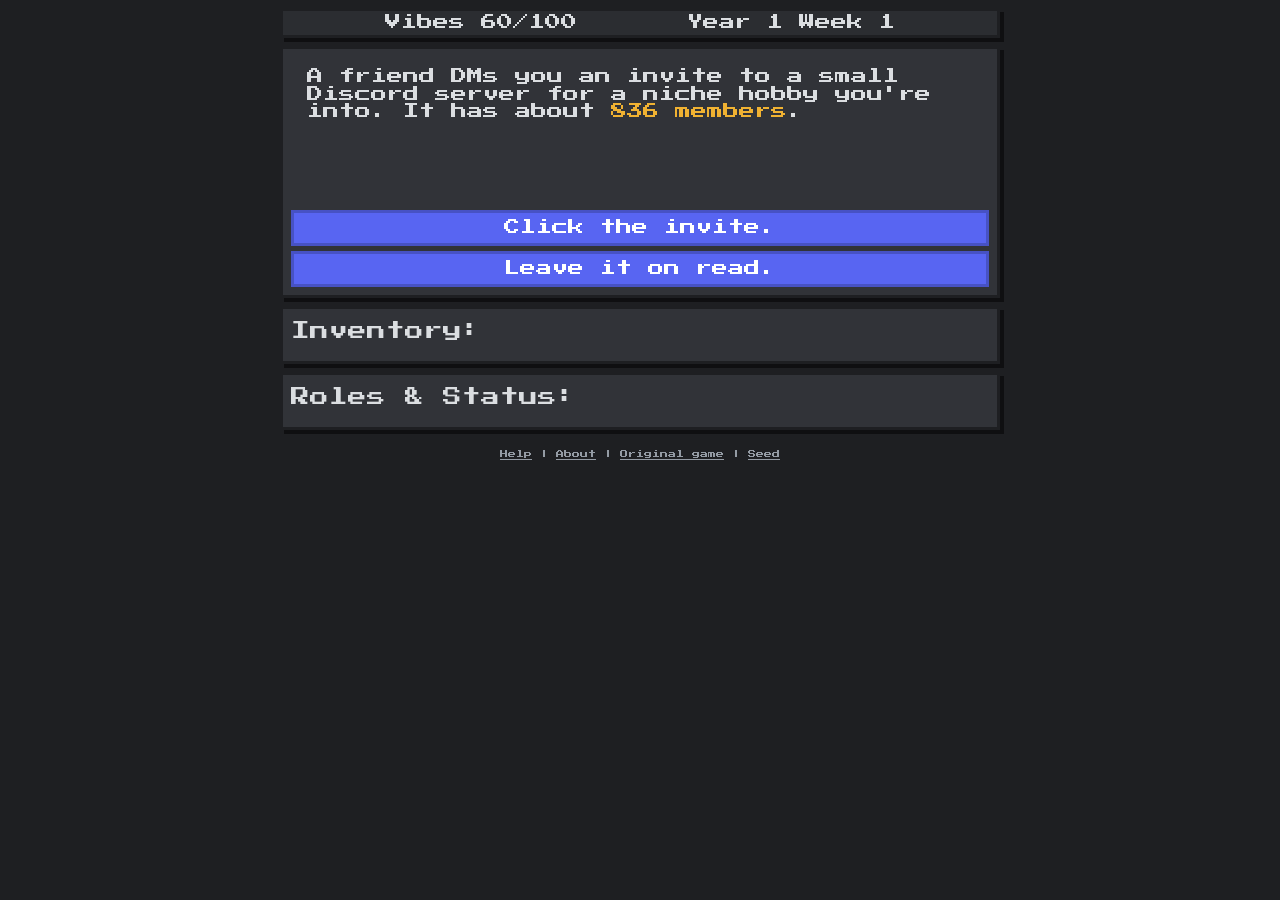
==== index.html @ 76e15b12 "Deploy Discord Simulator from discord-simulator@5cdc752 Co-Authored-By: Claude Opus 5.5 <noreply@ant" ====
<!DOCTYPE html>
<html>
<head>
    <meta charset="utf-8" />
    <meta http-equiv="X-UA-Compatible" content="IE=edge">
    <meta name="author" content="Mianzhi Wang">
    <title>Discord Simulator</title>
    <meta name="viewport" content="width=device-width, initial-scale=1">
    <!-- <link href="https://fonts.googleapis.com/css?family=Press+Start+2P" rel="stylesheet"> -->
    <link rel="icon" type="image/png" href="images/icon.png" />
    <link rel="stylesheet" type="text/css" media="screen" href="css/main.css" />
</head>
<body>
    <div id="fx_container" class="fx_container"></div>
    <div id="game_window">
        <div id="stats_bar" class="panel">
        </div>
        <div id="message_window" class="panel">
        </div>
        <div id="items_window" class="panel">
        </div>
        <div id="status_window" class="panel">
        </div>
    </div>
    <div class="modal" id="modal_container"></div>
    <footer id="footer"></footer>
    <script id="app_config" type="application/json">
        {
            "guiDefinitionUrl": "rulesets/discord/gui.yaml",
            "languageFileUrl": "rulesets/discord/lang.yaml",
            "attributeDefinitionUrl": "rulesets/discord/attributes.yaml",
            "itemDefinitionUrl": "rulesets/discord/items.yaml",
            "statusDefinitionUrl": "rulesets/discord/status.yaml",
            "eventDefinitionUrl": "rulesets/discord/events.yaml"
        }
    </script>
    <script src="app.bundle.js"></script>
</body>
</html>
---- css/main.css ----
@font-face {
    font-family: 'Press Start 2P';
    font-style: normal;
    font-weight: 400;
    src: local('Press Start 2P Regular'), local('PressStart2P-Regular'), url('PressStart2P-Regular.ttf') format('woff2');
    unicode-range: U+0000-00FF, U+0131, U+0152-0153, U+02BB-02BC, U+02C6, U+02DA, U+02DC, U+2000-206F, U+2074, U+20AC, U+2122, U+2191, U+2193, U+2212, U+2215, U+FEFF, U+FFFD;
}

html {
    min-height: 100%;
}
body {
    min-height: 100%;
    font-size: 1em;
    font-family: 'Press Start 2P', cursive, 'Segoe UI', Tahoma, Geneva, Verdana, sans-serif, 'Microsoft YaHei';
    background: linear-gradient(#87ceeb, #00bfff) no-repeat;
    line-height: 110%;
}
h1, h2, h3, h4, h5 {
    font-weight: normal;
}
code {
    font-family: 'Press Start 2P', cursive, 'Segoe UI', Tahoma, Geneva, Verdana, sans-serif, 'Microsoft YaHei';
}
a, a:hover, a:active, a:link {
    text-decoration: none;
}
a:hover {
    cursor: pointer;
}
a.btn {
    display: block;
    padding: 0.4em;
    margin: 0.3em 0;
    text-align: center;
    border: 3px solid #dec158;
    background: wheat;
    color: #000;
}
a.btn:hover,
a.btn:active {
    color: #000;
    border: 3px solid #a58954;
}
em {
    color: #b50000;
    font-style: normal;
    animation: emphasis 0.5s ease-in-out infinite;
    backface-visibility: hidden;
}
#game_window {
    width: 100%;
    max-width: 720px;
    margin: 0 auto;
}
.panel {
    border: 3px solid #666;
    background: #fff4e1;
    padding: 0.2em 0.5em;
    margin: 0.5em auto;
    box-shadow: 4px 4px 0 rgba(0, 0, 0, 0.3);
}
.panel h3 {
    margin-top: 0.5em;
    font-weight: normal;
}
#stats_bar {
    display: flex;
    flex-direction: row;
    justify-content: space-evenly;
}
#stats_bar p {
    margin: 0;
    padding: 0;
}
#stats_left {
    margin: 0 0.5em 0 0;
    text-align: left;
}
#stats_right {
    margin: 0 0 0 0.5em;
    text-align: right;
}
.warning {
    color: #ffb300;
}
.critical {
    color: #b50000;
    animation: shake 0.5s infinite;
}
#message_window {
    min-height: 240px;
    display: flex;
    flex-direction: column;
}
.message_container {
    flex-grow: 1;
    padding: 0 1em;
}
.choices_container a {
    transform: scale(0.5);
    animation: popout 0.2s forwards;
}

.choices_container a:nth-child(2) { animation-delay: 0.02s; }
.choices_container a:nth-child(3) { animation-delay: 0.04s; }
.choices_container a:nth-child(4) { animation-delay: 0.06s; }
.choices_container a:nth-child(5) { animation-delay: 0.08s; }
.choices_container a:nth-child(6) { animation-delay: 0.10s; }
.choices_container a:nth-child(7) { animation-delay: 0.12s; }
.choices_container a:nth-child(8) { animation-delay: 0.14s; }
.choices_container a:nth-child(9) { animation-delay: 0.16s; }
.choices_container a:nth-child(10) { animation-delay: 0.18s; }

#items_window li, #status_window li {
    cursor: pointer;
    list-style-type: square;
}

.r_common {}
.r_uncommon {
    color: #008a00;
}
.r_rare {
    color: #8b008b;
}
.r_legendary {
    color: #ec9000;
}

.fx_container {
    position: fixed;
    width: 100%;
    height: 0;
    overflow: visible;
    top: 0;
    z-index: 100;
}
.particle_confetti {
    position: absolute;
    margin: 0;
    padding: 0;
}

.modal {
    display: none;
    position: fixed;
    z-index: 100;
    left: 0;
    top: 0;
    width: 100%;
    height: 100%;
    overflow: auto;
    background-color: rgba(0, 0, 0, 0.3);
}
.modal_content {
    position: relative;
    top: 20%;
    border: 3px solid #666;
    background: #fff4e1;
    padding: 0.5em;
    margin: 0 auto;
    width: 80%;
    max-width: 600px;
    min-height: 200px;
    box-shadow: 4px 4px 0 rgba(0, 0, 0, 0.3);
    text-align: center;
    word-break: break-word;
}

footer {
    text-align: center;
    margin: 2em auto;
    font-size: 0.5em;
    color: #fff;
}
footer a,
footer a:hover,
footer a:active,
footer a:link {
    color: #fff;
    text-decoration: underline;
}

@keyframes popout {
    from {transform: scale(0.5)}
    80% {transform: scale(1.01)}
    to {transform: scale(1)}
}
@keyframes shake {
    10%, 30% {transform: translate(0, 2px)}
    20%, 40% {transform: translate(0, -2px)}
}
@keyframes emphasis {
    50% {color: rgb(255, 100, 100)}
}
@keyframes buttonBlink {
    50% {border-color: #fff}
}

@media screen and (max-width: 720px) {
    body {
        font-size: 0.7em;
    }
    .modal_content {
        min-height: 180px;
    }
}

/* ---- Discord Simulator reskin ---- */
body {
    background: #1e1f22;
    color: #dbdee1;
}
.panel, .modal_content {
    background: #313338;
    border: 3px solid #1e1f22;
    color: #dbdee1;
    box-shadow: 4px 4px 0 rgba(0, 0, 0, 0.5);
}
#stats_bar {
    background: #2b2d31;
}
a.btn {
    background: #5865f2;
    border: 3px solid #4752c4;
    color: #fff;
}
a.btn:hover,
a.btn:active {
    color: #fff;
    background: #4752c4;
    border: 3px solid #3c45a5;
}
em {
    color: #f0b232;
}
.warning { color: #f0b232; }
.critical { color: #f23f43; }
.hidden { display: none; }
.r_uncommon { color: #23a55a; }
.r_rare { color: #c58af9; }
.r_legendary { color: #f0b232; }
footer, footer a, footer a:link, footer a:visited {
    color: #949ba4;
}
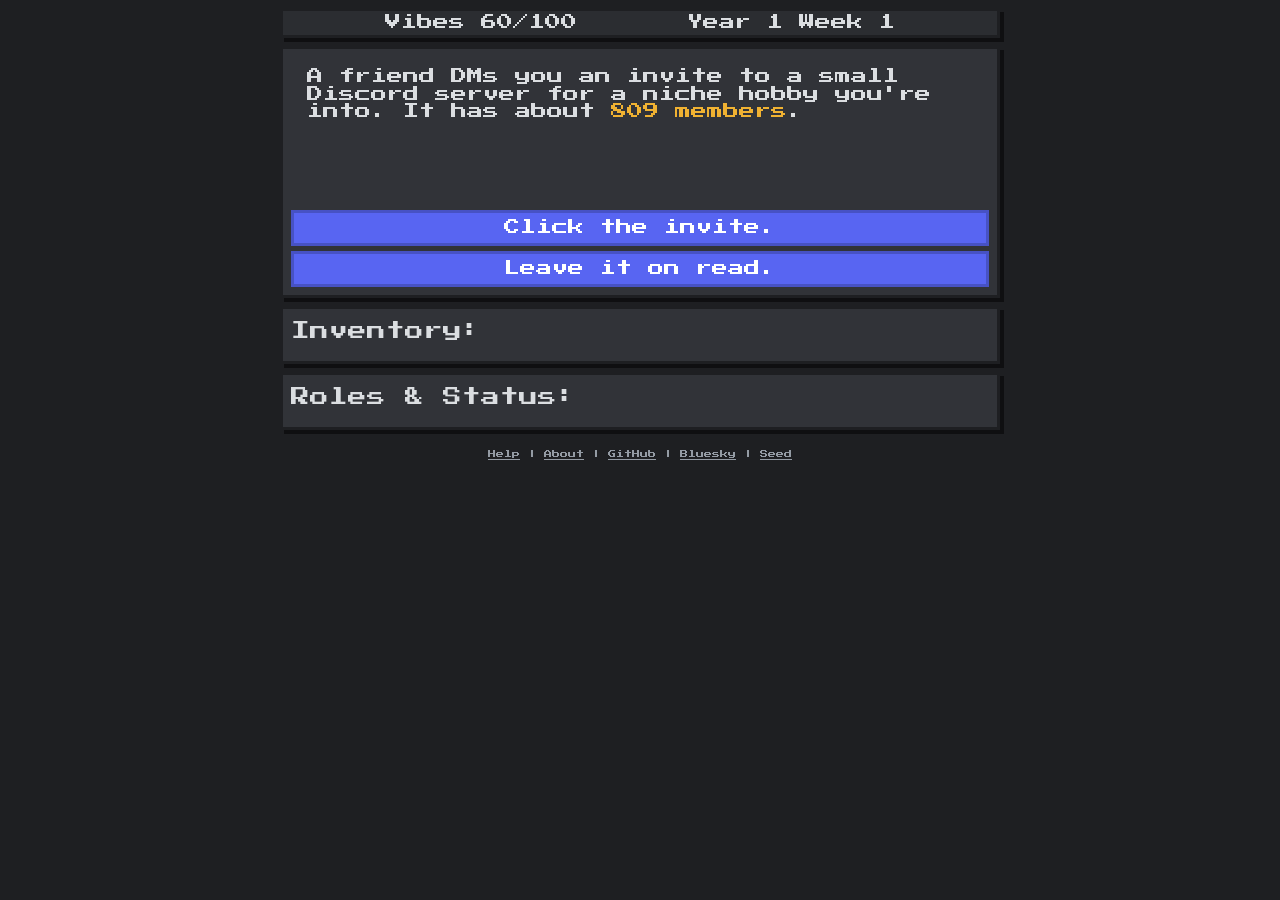
==== commit 64bfb65e: "Deploy Discord Simulator from discord-simulator@8952dbf Co-Authored-By: Claude Opus 5.5 <noreply@ant" ====
--- a/index.html
+++ b/index.html
@@ -34,6 +34,7 @@
             "eventDefinitionUrl": "rulesets/discord/events.yaml"
         }
     </script>
+    <script data-goatcounter="https://vcarl-discord-game.goatcounter.com/count" async src="//gc.zgo.at/count.js"></script>
     <script src="app.bundle.js"></script>
 </body>
 </html>
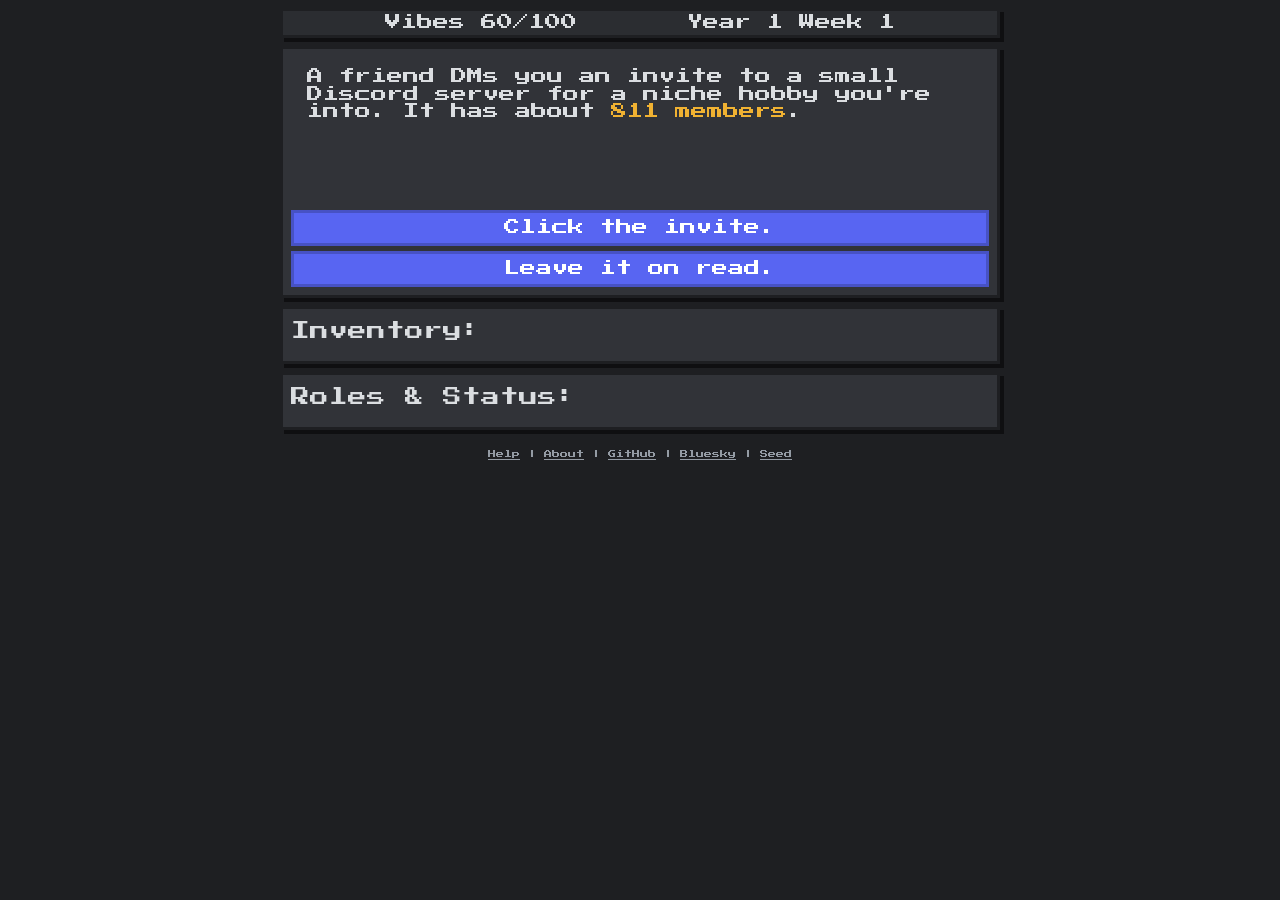
==== commit 47777ffb: "Deploy Discord Simulator from discord-simulator@4b8e6cd Co-Authored-By: Claude Opus 5.5 <noreply@ant" ====
--- a/index.html
+++ b/index.html
@@ -34,7 +34,7 @@
             "eventDefinitionUrl": "rulesets/discord/events.yaml"
         }
     </script>
-    <script data-goatcounter="https://vcarl-discord-game.goatcounter.com/count" async src="//gc.zgo.at/count.js"></script>
+    <script data-goatcounter="https://vcarl.goatcounter.com/count" async src="//gc.zgo.at/count.js"></script>
     <script src="app.bundle.js"></script>
 </body>
 </html>
